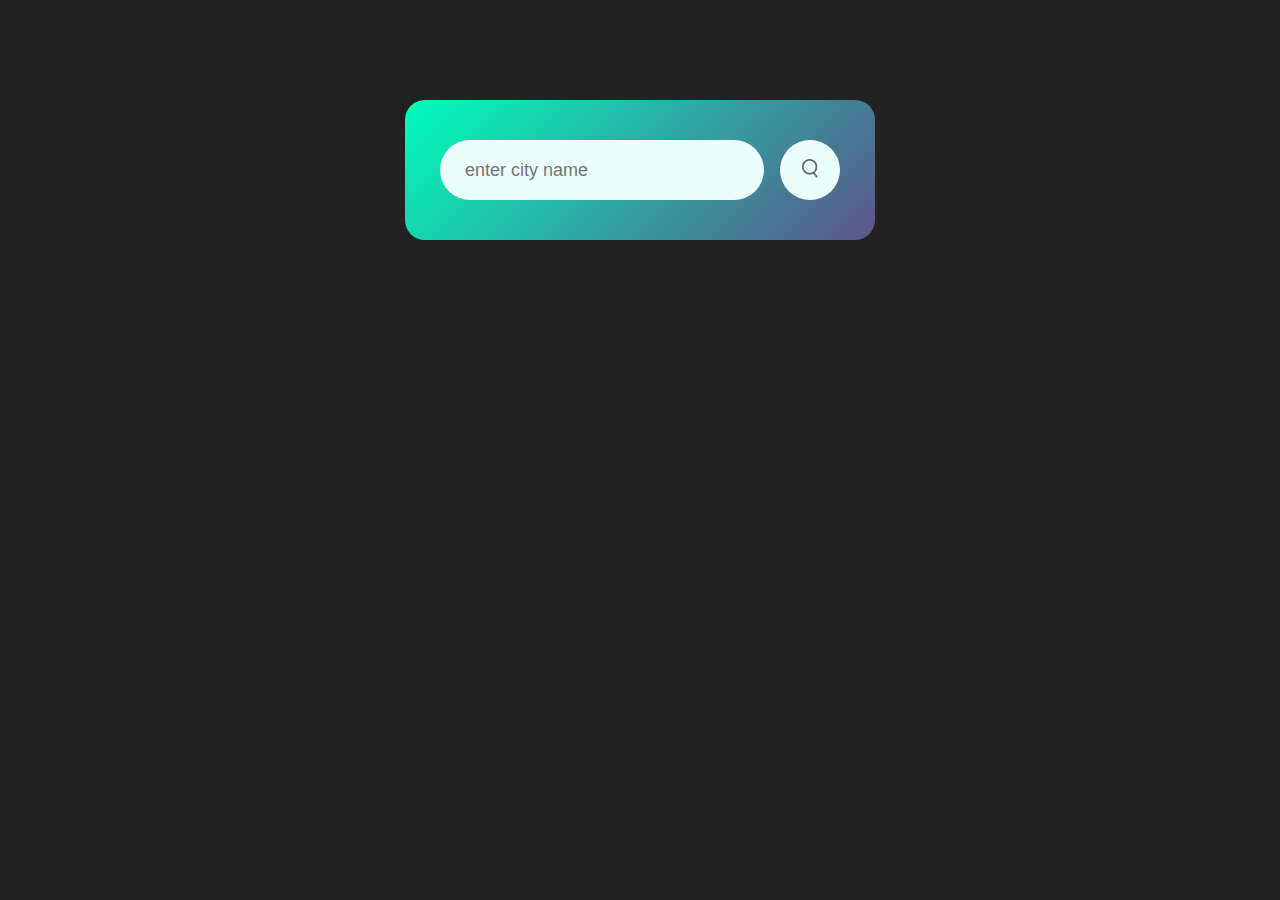
==== index.html @ 4757c89f "deploy" ====
<!DOCTYPE html>
<html>
    <head>
        <meta name="viewport" content="width=device-width, initial-scale=1.0">
        <title>Weather App - Easy Tutorials</title>
        <link rel="stylesheet" href="style.css">
    </head>
    <body>
    
   <div class="card">
        <div class="search">
            <input type="text" placeholder="enter city name" 
            spellcheck="false">
            <button><img src="images/search.png.png"></button>
        </div>
        <div class="error">
            <p>Invalid city name</p>
        </div>
        <div class="weather">
            <img src="images/rain.png" class="weather-icon">
            <h1 class="temp">22℃</h1>
            <h2 class="city">New York</h2>
            <div class="details">
                <div class="col">
                    <img src="images/humidity.png">
                    <div>
                        <p class="humidity">50%</p>
                        <p>Humidity</p>
                    </div>
                </div>
                <div class="col">
                    <img src="images/wind.png">
                    <div>
                        <p class="wind">15 km/h</p>
                        <p>Wind Speed</p>
                    </div>
                </div>
            </div>
        </div>
   </div>

   <script>
    const apiKey = "8e9402d035978f8d7bf770508af3a160";
    const apiUrl = "https://api.openweathermap.org/data/2.5/weather?units=metric&q="; // Removed 'bangalore'

    const searchBox = document.querySelector(".search input"); // Corrected typo in class name
    const searchBtn = document.querySelector(".search button"); // Corrected typo in class name
    const weatherIcon = document.querySelector(".weather-icon");

    async function checkWeather(city){
        
            const response = await fetch(`${apiUrl}${city}&appid=${apiKey}`); // Updated URL and template literal
            
            if(response.status == 404){
              document.querySelector(".error").style.display = "block";  
              document.querySelector(".weather").style.display = "none";  

            }else{


            var data = await response.json();


            document.querySelector(".city").innerHTML = data.name;
            document.querySelector(".temp").innerHTML = Math.round(data.main.temp) + "℃";        
            document.querySelector(".humidity").innerHTML = data.main.humidity + "%";
            document.querySelector(".wind").innerHTML = data.wind.speed + "km/h";

            if(data.weather[0].main == "Clouds"){
                weatherIcon.src = "images/clouds.png";
            }
            else if(data.weather[0].main == "Clear"){
                weatherIcon.src = "images/clear.png";
            }
            else if(data.weather[0].main == "Rain"){
                weatherIcon.src = "images/rain.png";
            }
            else if(data.weather[0].main == "Drizzle"){
                weatherIcon.src = "images/drizzle.png";
            }
            else if(data.weather[0].main == "Mist"){
                weatherIcon.src = "images/mist.png";
            }

            document.querySelector(".weather").style.display = "block";
            document.querySelector(".error").style.display = "none";  

        }
    }
    searchBtn.addEventListener("click", () => {
        checkWeather(searchBox.value);
    });
</script>


</body>
</html>
---- style.css ----
*{
    margin: 0;
    padding: 0;
    font-family: "Poppins", sans-serif;
    box-sizing: border-box;
}
body{
    background: #222;
}
.card{
    width: 90%;
    max-width: 470px;
    background: linear-gradient(135deg, #00feba, #5b548a);
    color: #fff;
    margin: 100px auto 0;
    border-radius: 20px;
    padding: 40px 35px;
    text-align: center;
}
.search{
    width: 100%;
    display: flex;
    align-items: center;
    justify-content: space-between;
}
.search input{
    border: 0;
    outline: 0;
    background: #ebfffc;
    color: #555;
    padding: 10px 25px;
    height: 60px;
    border-radius: 30px;
    flex: 1;
    margin-right: 16px;
    font-size: 18px;
}
.search button{
    border: 0;
    outline: 0;
    background: #ebfffc;
    border-radius: 50%;
    width: 60px;
    height: 60px;
    cursor: pointer;
}
.search button img{
    width: 16px;
}
.weather-icon{
    width: 170px;
    margin-top: 30px;
}
.weather h1{
    font-size: 80px;
    font-weight: 500;
}
.weather h2{
    font-size: 45px;
    font-weight: 400;
    margin-top: -10px;
}
.details{
    display: flex;
    align-items: center;
    justify-content: space-between;
    padding: 0 20px;
    margin-top: 50px;
}
.col{
    display: flex;
    align-items: center;
    text-align: left;
}
.col img{
    width: 40px;
    margin-right: 10px;
}
.humidity, .wind{
    font-size: 28px;
    margin-top: -6px;
}
.weather{
    display: none;
}
.error{
    text-align: left;
    margin-left: 10px;
    font-size: 14px;
    margin-top: 10px;
    display: none;
}
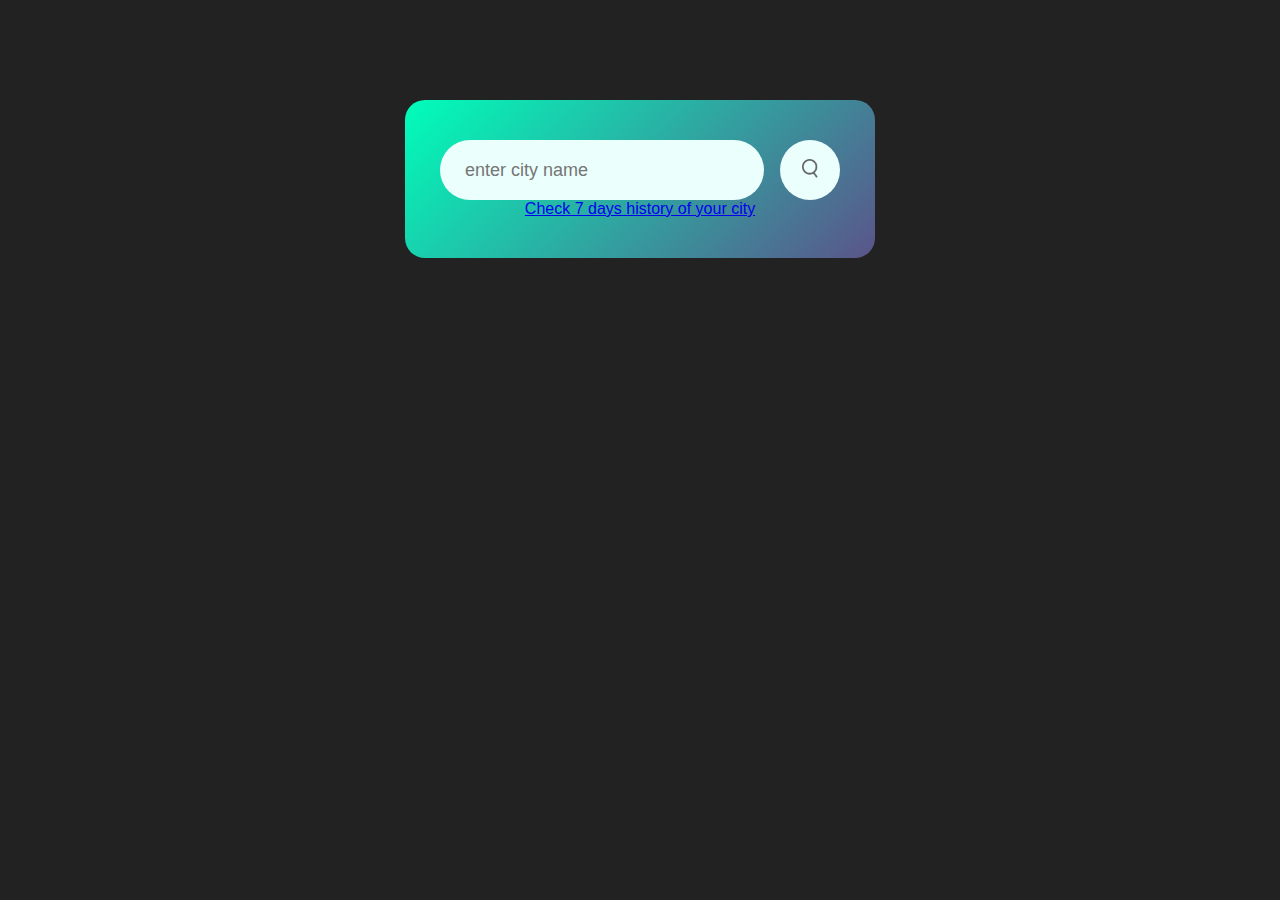
==== commit 9e69951a: "Added real time weather" ====
--- a/index.html
+++ b/index.html
@@ -16,22 +16,26 @@
         <div class="error">
             <p>Invalid city name</p>
         </div>
+
+
+        <a href="history.html">Check 7 days history of your city </a>
+
         <div class="weather">
             <img src="images/rain.png" class="weather-icon">
-            <h1 class="temp">22℃</h1>
+            <h1 class="temp"></h1>
             <h2 class="city">New York</h2>
             <div class="details">
                 <div class="col">
                     <img src="images/humidity.png">
                     <div>
-                        <p class="humidity">50%</p>
+                        <p class="humidity"></p>
                         <p>Humidity</p>
                     </div>
                 </div>
                 <div class="col">
                     <img src="images/wind.png">
                     <div>
-                        <p class="wind">15 km/h</p>
+                        <p class="wind"></p>
                         <p>Wind Speed</p>
                     </div>
                 </div>
@@ -59,6 +63,8 @@
 
 
             var data = await response.json();
+
+            console.log(data)
 
 
             document.querySelector(".city").innerHTML = data.name;
